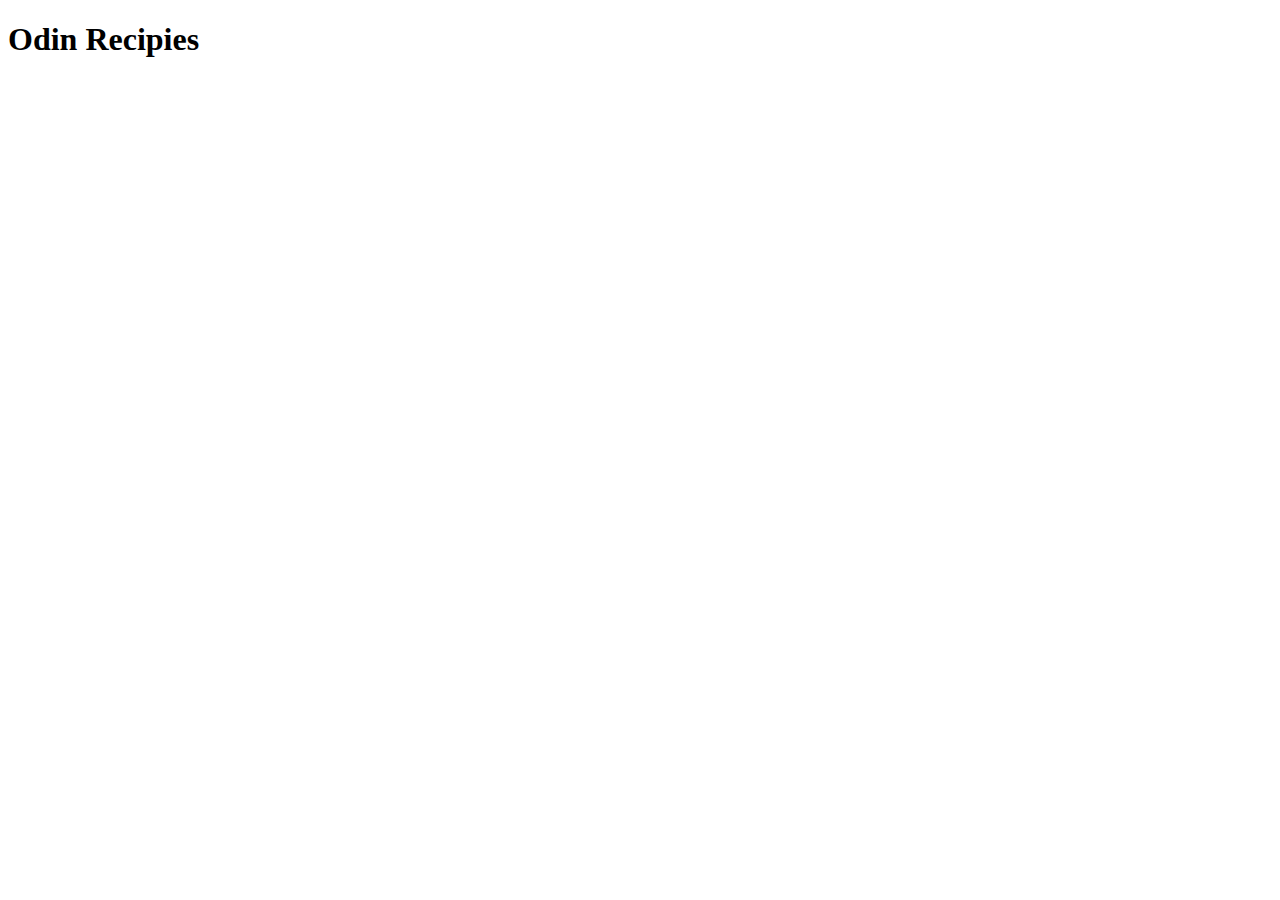
==== browse.html @ 28e42493 "Build project structure" ====
<!DOCTYPE html>
<html lang="en">
  <head>
    <meta charset="UTF-8">
    <title>Evan's Recipies Website</title>
  </head>

  <body>
    <h1>Odin Recipies</h1>
    <!--content here-->
  </body>
</html>
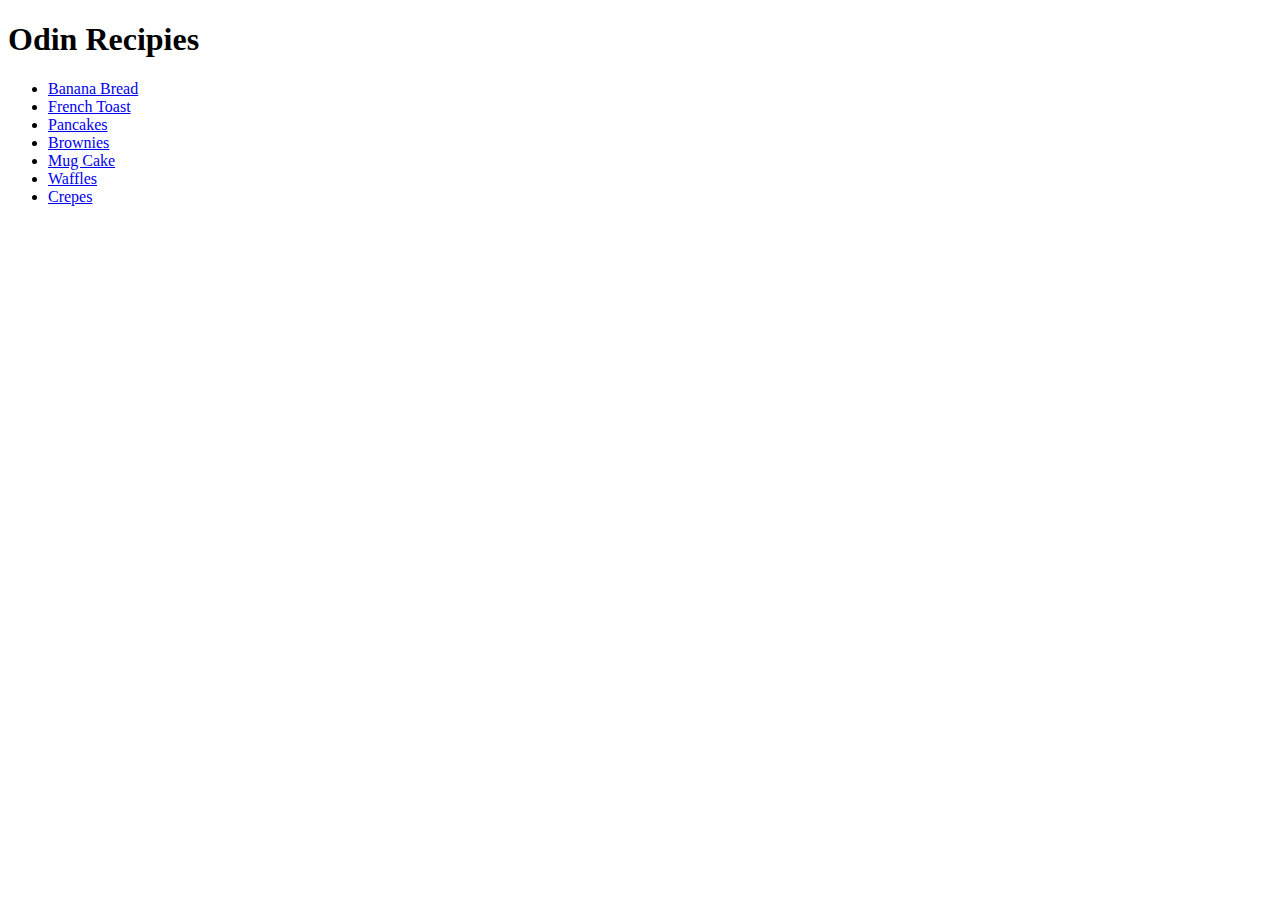
==== commit 0e44dd72: "Add recipe pages and links" ====
--- a/browse.html
+++ b/browse.html
@@ -7,6 +7,15 @@
 
   <body>
     <h1>Odin Recipies</h1>
-    <!--content here-->
+    
+    <ul>
+      <li><a href="recipies/banana-bread.html">Banana Bread</a></li>
+      <li><a href="recipies/french-toast.html">French Toast</a></li>
+      <li><a href="recipies/pancakes.html">Pancakes</a></li>
+      <li><a href="recipies/brownies.html">Brownies</a></li>
+      <li><a href="recipies/mug-cake.html">Mug Cake</a></li>
+      <li><a href="recipies/waffles.html">Waffles</a></li>
+      <li><a href="recipies/crepes.html">Crepes</a></li>
+    </ul>
   </body>
 </html>